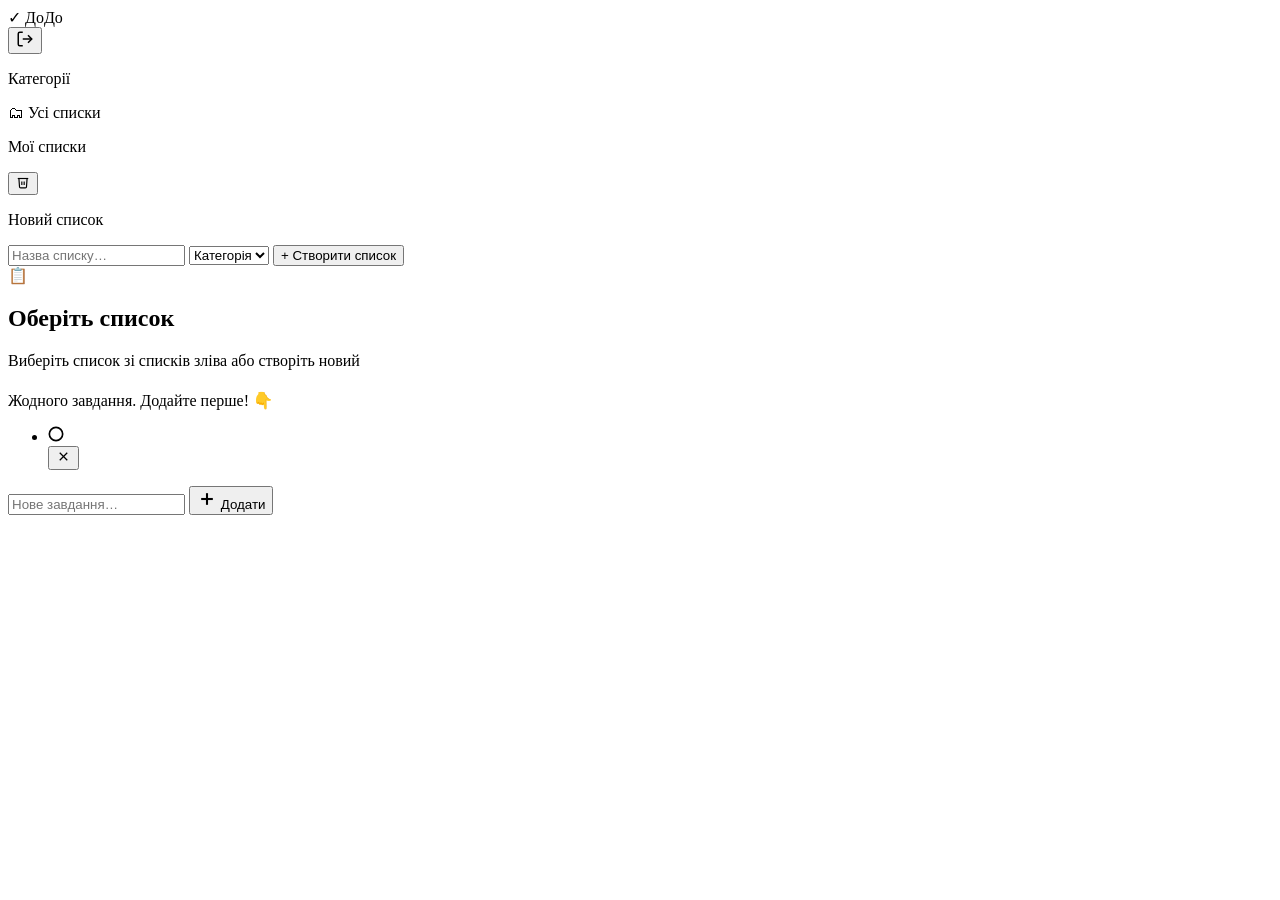
==== src/main/resources/templates/todos.html @ 4591f549 "initial commit" ====
<!DOCTYPE html>
<html xmlns:th="http://www.thymeleaf.org" lang="uk">
<head>
    <meta charset="UTF-8">
    <meta name="viewport" content="width=device-width, initial-scale=1.0">
    <title>Завдання — ДоДо</title>
    <link rel="preconnect" href="https://fonts.googleapis.com">
    <link href="https://fonts.googleapis.com/css2?family=Unbounded:wght@400;600;700&family=DM+Sans:wght@300;400;500;600&display=swap" rel="stylesheet">
    <link rel="stylesheet" th:href="@{/css/todos.css}">
</head>
<body>

<div class="layout">

    <!-- Sidebar -->
    <aside class="sidebar">
        <div class="sidebar-header">
            <div class="logo">
                <span class="logo-icon">✓</span>
                <span class="logo-text">ДоДо</span>
            </div>
            <form th:action="@{/logout}" method="post" style="margin:0">
                <input type="hidden" th:name="${_csrf.parameterName}" th:value="${_csrf.token}" />
                <button type="submit" class="logout-btn" title="Вийти">
                    <svg width="18" height="18" viewBox="0 0 24 24" fill="none" stroke="currentColor" stroke-width="2"><path d="M9 21H5a2 2 0 0 1-2-2V5a2 2 0 0 1 2-2h4"/><polyline points="16 17 21 12 16 7"/><line x1="21" y1="12" x2="9" y2="12"/></svg>
                </button>
            </form>
        </div>

        <div class="nav-section">
            <p class="nav-label">Категорії</p>
            <a th:href="@{/}" th:classappend="${activeCategory == null} ? 'nav-link active' : 'nav-link'">
                <span class="nav-icon">🗂</span> Усі списки
            </a>
            <a th:each="cat : ${categories}"
               th:href="@{/(category=${cat})}"
               th:classappend="${activeCategory == cat} ? 'nav-link active' : 'nav-link'">
                <span class="nav-icon"
                      th:text="${cat.name() == 'РОБОТА'} ? '💼' : (${cat.name() == 'НАВЧАННЯ'} ? '📚' : (${cat.name() == 'ПЕРСОНАЛЬНЕ'} ? '🌱' : '🛒'))">
                </span>
                <span th:text="${cat}"></span>
            </a>
        </div>

        <div class="nav-section" th:if="${!#lists.isEmpty(lists)}">
            <p class="nav-label">Мої списки</p>
            <div th:each="list : ${lists}" class="list-nav-item">
                <a th:href="@{/(category=${activeCategory}, listId=${list.id})}"
                   th:text="${list.title}"
                   th:classappend="${activeList != null and list.id == activeList.id} ? 'nav-link active' : 'nav-link'">
                </a>
                <form th:action="@{/lists/{id}/delete(id=${list.id})}" method="post" class="inline-form">
                    <input type="hidden" th:name="${_csrf.parameterName}" th:value="${_csrf.token}" />
                    <button type="submit" class="delete-list-btn" title="Видалити список"
                            onclick="return confirm('Видалити список разом із завданнями?')">
                        <svg width="14" height="14" viewBox="0 0 24 24" fill="none" stroke="currentColor" stroke-width="2"><polyline points="3 6 5 6 21 6"/><path d="M19 6l-1 14a2 2 0 0 1-2 2H8a2 2 0 0 1-2-2L5 6"/><path d="M10 11v6"/><path d="M14 11v6"/></svg>
                    </button>
                </form>
            </div>
        </div>

        <div class="create-form-wrapper">
            <p class="nav-label">Новий список</p>
            <form class="new-list-form" action="/lists" method="post">
                <input type="hidden" th:name="${_csrf.parameterName}" th:value="${_csrf.token}" />
                <input name="title" placeholder="Назва списку…" required class="form-input">
                <select name="category" required class="form-select">
                    <option value="" disabled selected>Категорія</option>
                    <option th:each="cat : ${categories}"
                            th:value="${cat}"
                            th:text="${cat}">
                    </option>
                </select>
                <button type="submit" class="btn-create">+ Створити список</button>
            </form>
        </div>
    </aside>

    <!-- Main Content -->
    <main class="content">

        <div class="empty-state" th:if="${activeList == null}">
            <div class="empty-icon">📋</div>
            <h2>Оберіть список</h2>
            <p>Виберіть список зі списків зліва або створіть новий</p>
        </div>

        <div th:if="${activeList != null}" class="task-view">

            <div class="content-header">
                <div>
                    <h1 th:text="${activeList.title}"></h1>
                    <span class="task-count"
                          th:text="${#sets.size(activeList.tasks)} + ' ' + (${#sets.size(activeList.tasks) == 1} ? 'завдання' : 'завдань')">
                    </span>
                </div>
            </div>

            <div class="tasks-container">
                <div th:if="${#sets.isEmpty(activeList.tasks)}" class="tasks-empty">
                    <p>Жодного завдання. Додайте перше! 👇</p>
                </div>

                <ul class="task-list" th:if="${!#sets.isEmpty(activeList.tasks)}">
                    <li th:each="task : ${activeList.tasks}" class="task-item">
                        <span class="task-check">
                            <svg width="16" height="16" viewBox="0 0 24 24" fill="none" stroke="currentColor" stroke-width="2.5"><circle cx="12" cy="12" r="10"/></svg>
                        </span>
                        <span class="task-title" th:text="${task.title}"></span>
                        <form th:action="@{/tasks/{id}/delete(id=${task.id})}" method="post" class="inline-form">
                            <input type="hidden" th:name="${_csrf.parameterName}" th:value="${_csrf.token}" />
                            <input type="hidden" name="listId" th:value="${activeList.id}" />
                            <button type="submit" class="delete-task-btn" title="Видалити завдання">
                                <svg width="15" height="15" viewBox="0 0 24 24" fill="none" stroke="currentColor" stroke-width="2"><line x1="18" y1="6" x2="6" y2="18"/><line x1="6" y1="6" x2="18" y2="18"/></svg>
                            </button>
                        </form>
                    </li>
                </ul>
            </div>

            <form class="add-task-form" action="/tasks" method="post">
                <input type="hidden" th:name="${_csrf.parameterName}" th:value="${_csrf.token}" />
                <input type="hidden" name="listId" th:value="${activeList.id}" />
                <input name="title" placeholder="Нове завдання…" required class="task-input">
                <button type="submit" class="btn-add">
                    <svg width="20" height="20" viewBox="0 0 24 24" fill="none" stroke="currentColor" stroke-width="2.5"><line x1="12" y1="5" x2="12" y2="19"/><line x1="5" y1="12" x2="19" y2="12"/></svg>
                    Додати
                </button>
            </form>

        </div>
    </main>

</div>

</body>
</html>
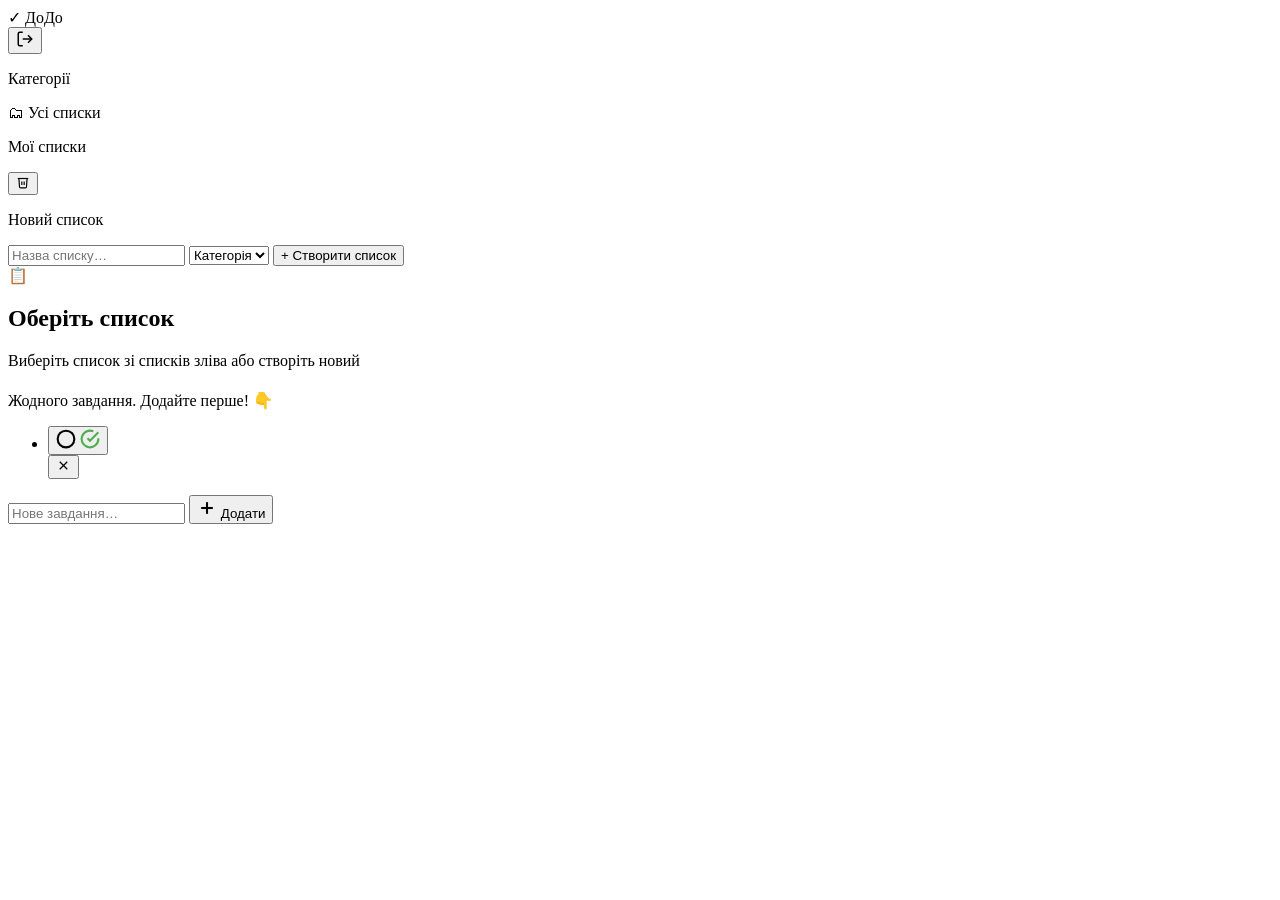
==== commit 5aed2b74: "aws integration" ====
--- a/src/main/resources/templates/todos.html
+++ b/src/main/resources/templates/todos.html
@@ -101,23 +101,41 @@
                     <p>Жодного завдання. Додайте перше! 👇</p>
                 </div>
 
+
                 <ul class="task-list" th:if="${!#sets.isEmpty(activeList.tasks)}">
-                    <li th:each="task : ${activeList.tasks}" class="task-item">
-                        <span class="task-check">
-                            <svg width="16" height="16" viewBox="0 0 24 24" fill="none" stroke="currentColor" stroke-width="2.5"><circle cx="12" cy="12" r="10"/></svg>
-                        </span>
+                    <li th:each="task : ${activeList.tasks}"
+                        class="task-item"
+                        th:classappend="${task.completed} ? 'task-done' : ''">
+
+                        <form th:action="@{/tasks/{id}/toggle(id=${task.id})}" method="post" class="toggle-form">
+                            <input type="hidden" th:name="${_csrf.parameterName}" th:value="${_csrf.token}" />
+                            <input type="hidden" name="listId" th:value="${activeList.id}" />
+
+                            <button type="submit" class="task-check-btn">
+                                <svg th:if="${!task.completed}" width="20" height="20" viewBox="0 0 24 24" fill="none" stroke="currentColor" stroke-width="2.5">
+                                    <circle cx="12" cy="12" r="10"/>
+                                </svg>
+                                <svg th:if="${task.completed}" width="20" height="20" viewBox="0 0 24 24" fill="none" stroke="#4CAF50" stroke-width="2.5">
+                                    <path d="M22 11.08V12a10 10 0 1 1-5.93-9.14"></path>
+                                    <polyline points="22 4 12 14.01 9 11.01"></polyline>
+                                </svg>
+                            </button>
+                        </form>
+
                         <span class="task-title" th:text="${task.title}"></span>
+
                         <form th:action="@{/tasks/{id}/delete(id=${task.id})}" method="post" class="inline-form">
                             <input type="hidden" th:name="${_csrf.parameterName}" th:value="${_csrf.token}" />
                             <input type="hidden" name="listId" th:value="${activeList.id}" />
                             <button type="submit" class="delete-task-btn" title="Видалити завдання">
-                                <svg width="15" height="15" viewBox="0 0 24 24" fill="none" stroke="currentColor" stroke-width="2"><line x1="18" y1="6" x2="6" y2="18"/><line x1="6" y1="6" x2="18" y2="18"/></svg>
+                                <svg width="15" height="15" viewBox="0 0 24 24" fill="none" stroke="currentColor" stroke-width="2">
+                                    <line x1="18" y1="6" x2="6" y2="18"/><line x1="6" y1="6" x2="18" y2="18"/>
+                                </svg>
                             </button>
                         </form>
                     </li>
                 </ul>
             </div>
-
             <form class="add-task-form" action="/tasks" method="post">
                 <input type="hidden" th:name="${_csrf.parameterName}" th:value="${_csrf.token}" />
                 <input type="hidden" name="listId" th:value="${activeList.id}" />
